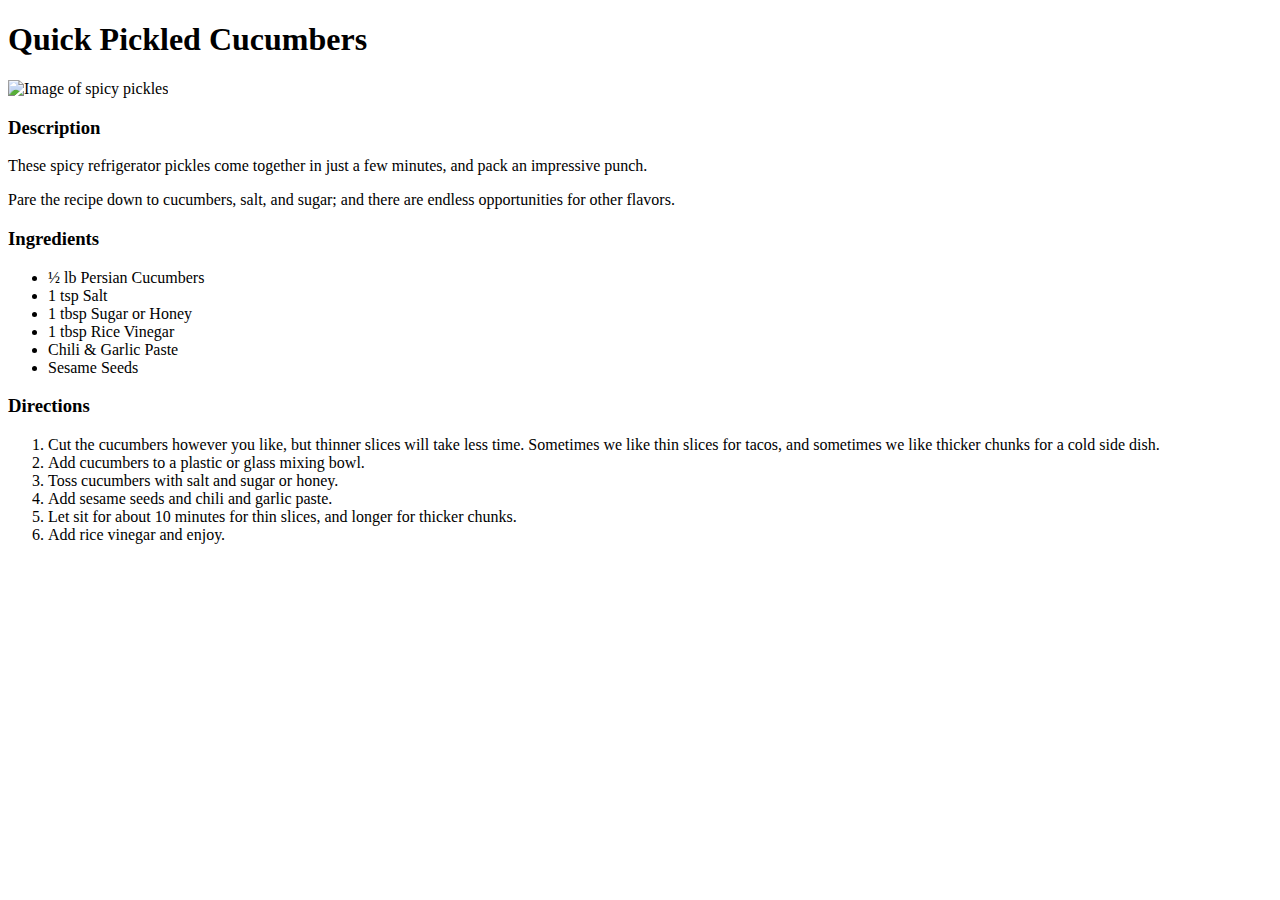
==== recipes/quick-pickle-cucumbers.html @ f44a21fa "Add quick-pickle-cucumbers.html" ====
<!DOCTYPE html>
<html lang="en">
<head>
    <meta charset="UTF-8">
    <meta name="viewport" content="width=device-width, initial-scale=1.0">
    <title>Quick Pickled Cucumbers</title>
</head>
<body>
    <h1>Quick Pickled Cucumbers</h1>

    <img src="../recipe-images/quick-pickle-cuke.jpg" alt="Image of spicy pickles">

    <h3>Description</h3>

    <p>
        These spicy refrigerator pickles come together in just a few minutes, and pack an impressive punch.
    </p>
    <p>
        Pare the recipe down to cucumbers, salt, and sugar; and there are endless opportunities for other flavors.
    </p>

    <h3>Ingredients</h3>
    <ul>
        <li>½ lb Persian Cucumbers</li>
        <li>1 tsp Salt</li>
        <li>1 tbsp Sugar or Honey</li>
        <li>1 tbsp Rice Vinegar</li>
        <li>Chili & Garlic Paste</li>
        <li>Sesame Seeds</li>
    </ul>

    <h3>Directions</h3>
    <ol>
        <li>Cut the cucumbers however you like, but thinner slices will take less time. Sometimes we like thin slices for tacos, and sometimes we like thicker chunks for a cold side dish.</li>
        <li>Add cucumbers to a plastic or glass mixing bowl.</li>
        <li>Toss cucumbers with salt and sugar or honey.</li>
        <li>Add sesame seeds and chili and garlic paste.</li>
        <li>Let sit for about 10 minutes for thin slices, and longer for thicker chunks.</li>
        <li>Add rice vinegar and enjoy.</li>
    </ol>
</body>
</html>
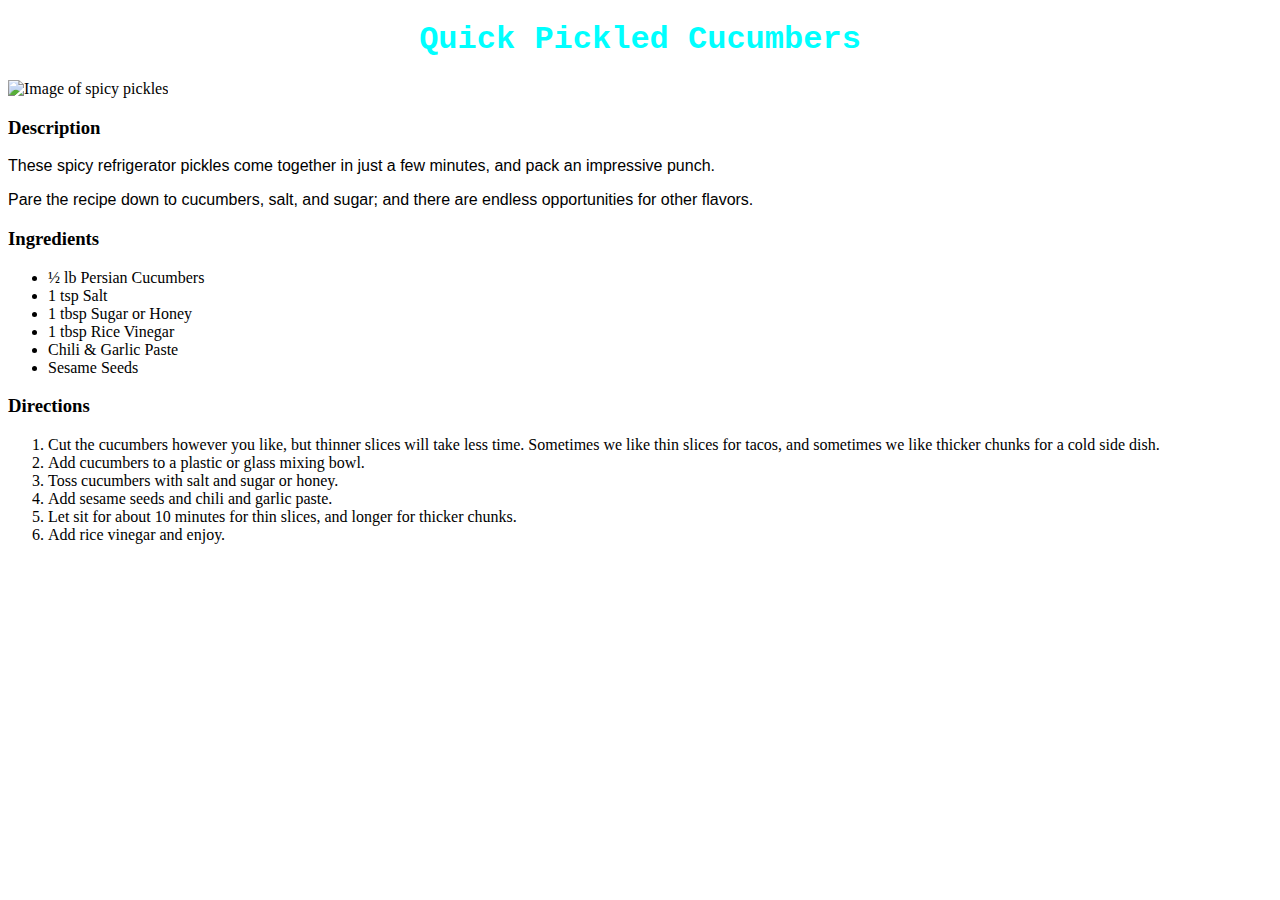
==== commit 490bae44: "Add Styles.CSS" ====
--- a/recipes/quick-pickle-cucumbers.html
+++ b/recipes/quick-pickle-cucumbers.html
@@ -4,11 +4,12 @@
     <meta charset="UTF-8">
     <meta name="viewport" content="width=device-width, initial-scale=1.0">
     <title>Quick Pickled Cucumbers</title>
+    <link rel="stylesheet" href="../styles.css" />
 </head>
 <body>
     <h1>Quick Pickled Cucumbers</h1>
 
-    <img src="../recipe-images/quick-pickle-cuke.jpg" alt="Image of spicy pickles">
+    <img class="pickle" src="../recipe-images/quick-pickle-cuke.jpg" alt="Image of spicy pickles">
 
     <h3>Description</h3>
 
--- a/styles.css
+++ b/styles.css
@@ -0,0 +1,19 @@
+h1 {
+    color: aqua;
+    text-align: center;
+    font-family: 'Courier New', Courier, monospace;
+}
+
+.list {
+    font-family: 'Gill Sans', 'Gill Sans MT', Calibri, 'Trebuchet MS', sans-serif;
+    text-align: left;
+}
+
+img.pickle {
+    height: 300px;
+    width: auto;
+}
+
+p {
+    font-family: Arial, Helvetica, sans-serif;
+}